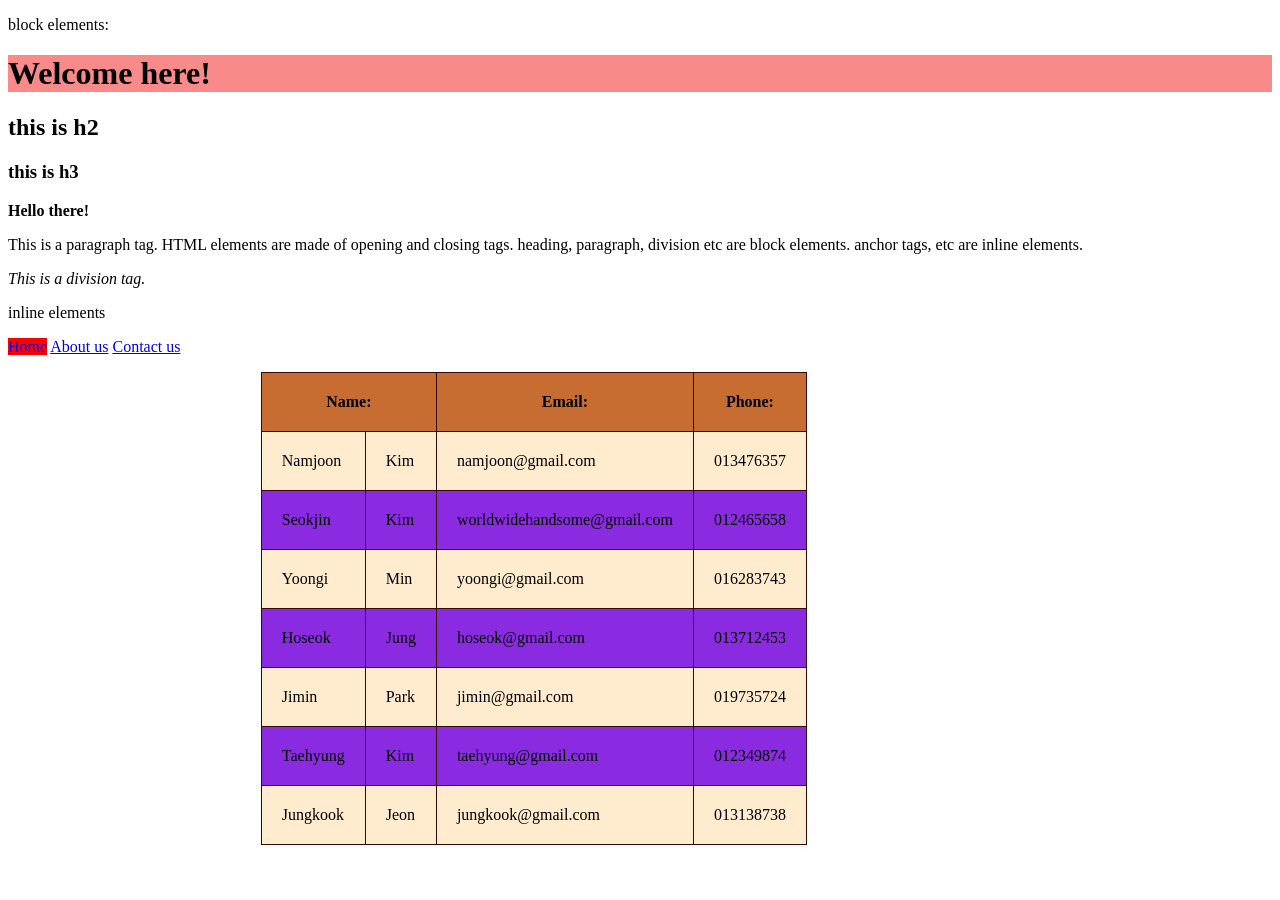
==== index.html @ a8040570 "initial" ====
<!DOCTYPE html>
<html>
    <head>
        <title>home page</title>
        <style>
            table{
                width: 400px;
                background-color: blanchedalmond;
                border-color: rgb(53, 9, 2);
                border-collapse: collapse;
                margin-left: 20%;
                /*white-space: nowrap;*/
            }
            th, td{
                padding: 20px;
            }
            th{
                background-color: rgb(199, 109, 50);
            }
            tr:nth-child(even){
                background-color: blueviolet;
            }
            tr:hover{
                background-color: aquamarine;
            }
        </style>
    </head>
    <body>
        <p> block elements:</p>
        <h1 style="background-color: rgb(248, 138, 138);"> Welcome here!</h1>
        <h2>this is h2</h2>
        <h3>this is h3</h3>
        <p><B>Hello there!</B></p>
        <p> This is a paragraph tag. HTML elements are made of opening and closing tags.
            heading, paragraph, division etc are block elements.
            anchor tags, etc are inline elements.
            <div><i>This is a division tag.</i></div>
        <p>inline elements</p>
         <div id="navbar">
            <a href="home.html" style="background-color: red;">Home</a>
            <a href="about_us.html">About us</a>
            <a href="contact_us.html">Contact us</a>
        </div>
        <div id="slider"></div>
        </p>
        <table border="1">
            <thead>
                <tr>
                    <th colspan="2">Name: </th>
                    <th>Email: </th>
                    <th rowspan="2">Phone: </th>
                </tr>
            </thead>
            <tbody>
                <tr>
                    <td>Namjoon</td>
                    <td>Kim</td>
                    <td>namjoon@gmail.com</td>
                    <td>013476357</td>
                </tr>
                <tr>
                    <td>Seokjin</td>
                    <td>Kim</td>
                    <td>worldwidehandsome@gmail.com</td>
                    <td>012465658</td>
                </tr>
                <tr>
                    <td>Yoongi</td>
                    <td>Min</td>
                    <td>yoongi@gmail.com</td>
                    <td>016283743</td>
                </tr>
                <tr>
                    <td>Hoseok</td>
                    <td>Jung</td>
                    <td>hoseok@gmail.com</td>
                    <td>013712453</td>
                </tr>
                <tr>
                    <td>Jimin</td>
                    <td>Park</td>
                    <td>jimin@gmail.com</td>
                    <td>019735724</td>
                </tr>
                <tr>
                    <td>Taehyung</td>
                    <td>Kim</td>
                    <td>taehyung@gmail.com</td>
                    <td>012349874</td>
                </tr>
                <tr>
                    <td>Jungkook</td>
                    <td>Jeon</td>
                    <td>jungkook@gmail.com</td>
                    <td>013138738</td>
                </tr>
            </tbody>
        </table>
    </body>
</html>
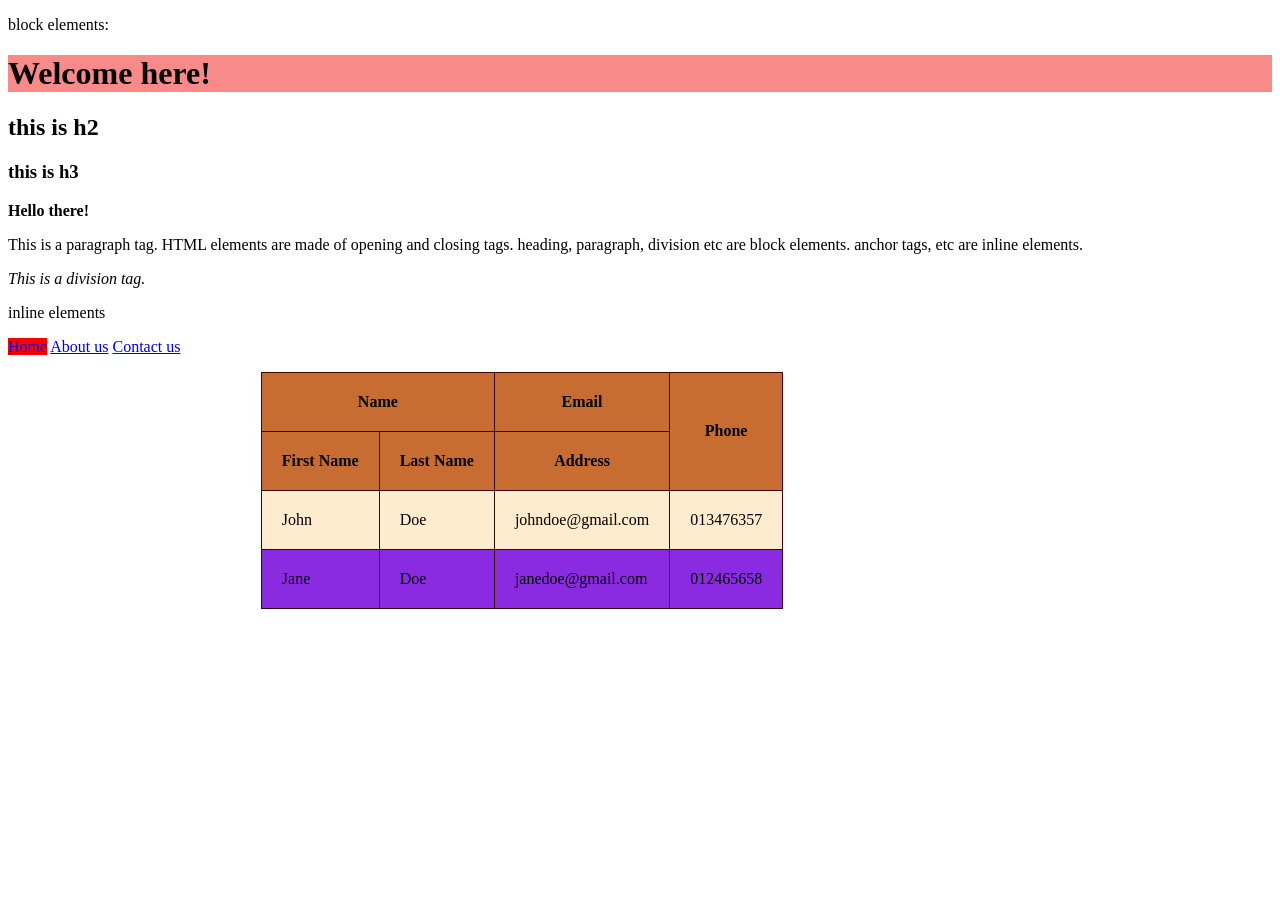
==== commit 4cf911bb: "update" ====
--- a/index.html
+++ b/index.html
@@ -9,7 +9,7 @@
                 border-color: rgb(53, 9, 2);
                 border-collapse: collapse;
                 margin-left: 20%;
-                /*white-space: nowrap;*/
+                white-space: nowrap;
             }
             th, td{
                 padding: 20px;
@@ -43,58 +43,34 @@
         </div>
         <div id="slider"></div>
         </p>
-        <table border="1">
-            <thead>
-                <tr>
-                    <th colspan="2">Name: </th>
-                    <th>Email: </th>
-                    <th rowspan="2">Phone: </th>
-                </tr>
-            </thead>
-            <tbody>
-                <tr>
-                    <td>Namjoon</td>
-                    <td>Kim</td>
-                    <td>namjoon@gmail.com</td>
-                    <td>013476357</td>
-                </tr>
-                <tr>
-                    <td>Seokjin</td>
-                    <td>Kim</td>
-                    <td>worldwidehandsome@gmail.com</td>
-                    <td>012465658</td>
-                </tr>
-                <tr>
-                    <td>Yoongi</td>
-                    <td>Min</td>
-                    <td>yoongi@gmail.com</td>
-                    <td>016283743</td>
-                </tr>
-                <tr>
-                    <td>Hoseok</td>
-                    <td>Jung</td>
-                    <td>hoseok@gmail.com</td>
-                    <td>013712453</td>
-                </tr>
-                <tr>
-                    <td>Jimin</td>
-                    <td>Park</td>
-                    <td>jimin@gmail.com</td>
-                    <td>019735724</td>
-                </tr>
-                <tr>
-                    <td>Taehyung</td>
-                    <td>Kim</td>
-                    <td>taehyung@gmail.com</td>
-                    <td>012349874</td>
-                </tr>
-                <tr>
-                    <td>Jungkook</td>
-                    <td>Jeon</td>
-                    <td>jungkook@gmail.com</td>
-                    <td>013138738</td>
-                </tr>
-            </tbody>
-        </table>
+       <table border="1">
+    <thead>
+        <tr>
+            <th colspan="2">Name</th>
+            <th>Email</th>
+            <th rowspan="2">Phone</th>
+        </tr>
+        <tr>
+            <th>First Name</th>
+            <th>Last Name</th>
+            <th>Address</th>
+        </tr>
+    </thead>
+
+    <tbody>
+        <tr>
+            <td>John</td>
+            <td>Doe</td>
+            <td>johndoe@gmail.com</td>
+            <td>013476357</td>
+        </tr>
+        <tr>
+            <td>Jane</td>
+            <td>Doe</td>
+            <td>janedoe@gmail.com</td>
+            <td>012465658</td>
+        </tr>
+    </tbody>
+    </table>
     </body>
 </html>
